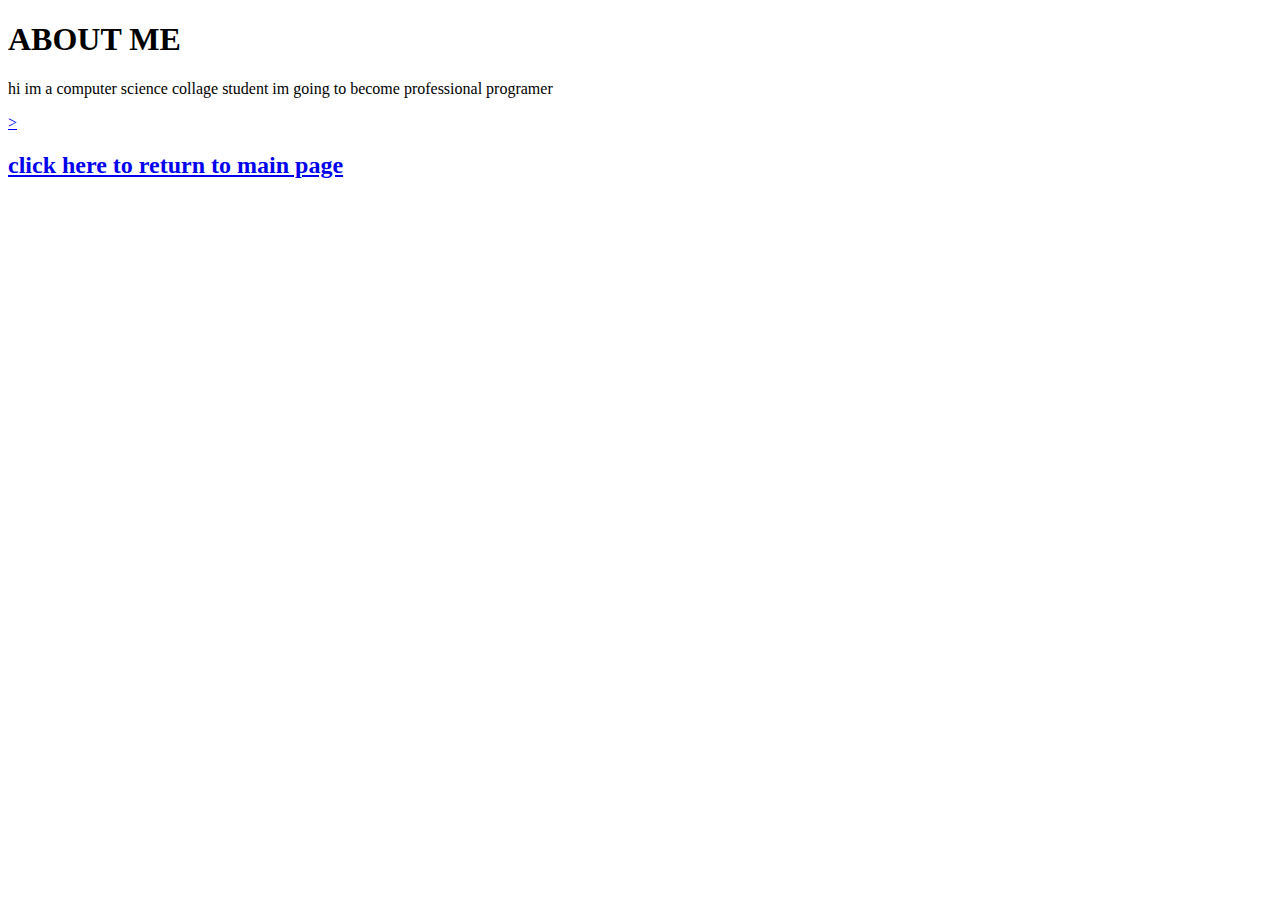
==== about.html @ eb30c076 "Add files via upload" ====
<!DOCTYPE html>
<html lang="en">
<head>
    <meta charset="UTF-8">
    <meta name="viewport" content="width=device-width, initial-scale=1.0">
    <title>Document</title>
</head>
<body>
    <div class="container">
        <h1>ABOUT ME</h1>
        <p>hi im a computer science collage student im going to become professional programer</p>
        <a href="./index.html">><h2>click here to return to main page</h2></a>
    </div>
</body>
</html>
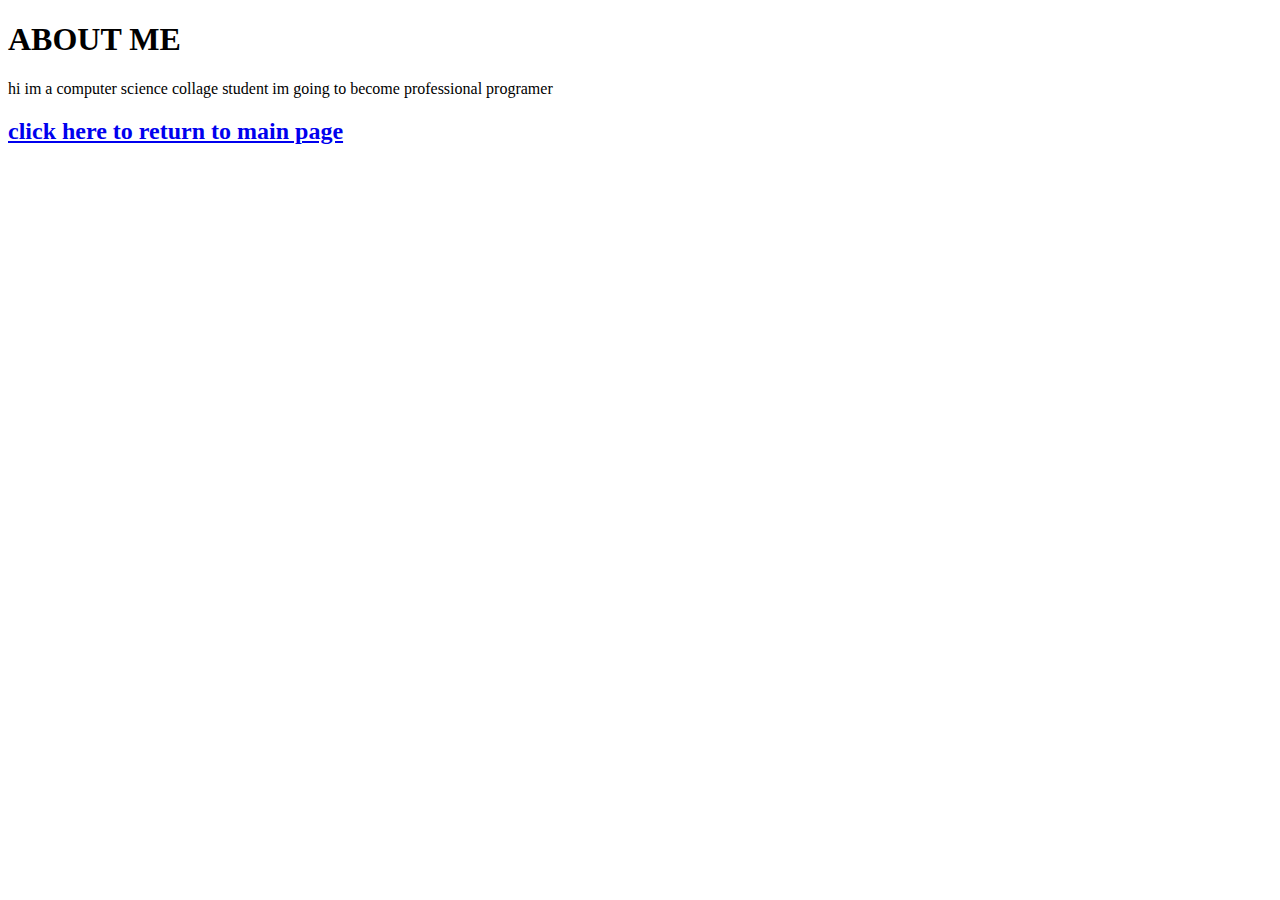
==== commit c342cb2d: "Add files via upload" ====
--- a/about.html
+++ b/about.html
@@ -9,7 +9,7 @@
     <div class="container">
         <h1>ABOUT ME</h1>
         <p>hi im a computer science collage student im going to become professional programer</p>
-        <a href="./index.html">><h2>click here to return to main page</h2></a>
+        <a href="./"><h2>click here to return to main page</h2></a>
     </div>
 </body>
 </html>